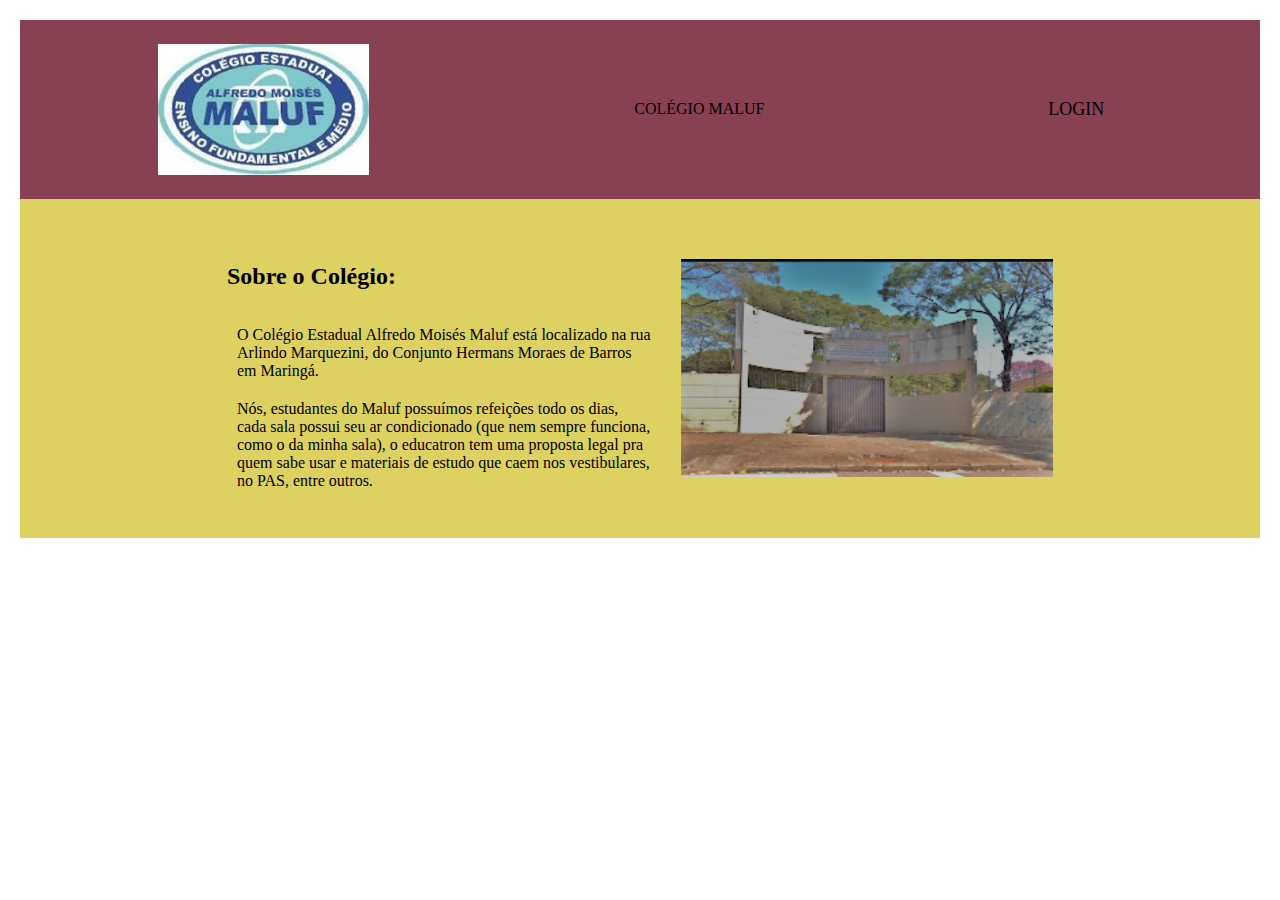
==== Maria -site escola/index.html @ 9b80910d "Add files via upload" ====
<html lang="en">
<head>
    <meta charset="UTF-8">
    <meta http-equiv="X-UA-Compatible" content="IE=edge">
    <meta name="viewport" content="width=device-width, initial-scale=1.0">
    <title>Document</title>
    <link rel="stylesheet" href="style.css">
</head>
<body>
    <header class="cabecalho">
        <img class="cabecalho-imagem" src="Captura de Tela (21).png" alt="logo do Colégio Maluf"
            <li class="cabecalho-lista-item"> COLÉGIO MALUF </li>
            <li class="cabecalho-lista-item"> LOGIN </li>
        </ul>
    </header>


    <section class="escola">
        <div class="escola-div-conteudo">
            <h2 class="escola-titulo">Sobre o Colégio:</h2>
            <p class="escola-texto-um">  O Colégio Estadual Alfredo Moisés Maluf está localizado na rua Arlindo Marquezini, do Conjunto Hermans Moraes de Barros em Maringá.</p>
            <p class="escola-texto-dois">  Nós, estudantes do Maluf possuímos refeições todo os dias, cada sala possui seu ar condicionado (que nem sempre funciona, como o da minha sala), o educatron tem uma proposta legal pra quem sabe usar e materiais de estudo que caem nos vestibulares, no PAS, entre outros. </p>
        </div>
        <img class="escola-imagem" src="Captura de Tela (22).png" " alt="frente do colégio">
    </section>
</body>

</html>
---- Maria -site escola/style.css ----
* {
    margin: 0;
    padding: 10;
}

.cabecalho {
    background-color: #884152;
    color: black;
    display: flex;
    justify-content: space-around;
    align-items: center;
    padding: 14px 0;
}

.cabecalho-imagem{
    width: 17%;
}

.cabecalho-lista-item{
    display: inline-block;
    margin: 0 18px;
    font-size: 18px;
}
.escola-imagem{
    width: 30%;
}

.escola{
    background-image: linear-gradient(#ddd161);
    color:black;
    display: flex;
    justify-content: center;
    align-items: center;
    padding: 28px 0;
}

.escola-div-conteudo{
    width: 35%;
}
.escola-titulo{
    padding: 26px 0;
}
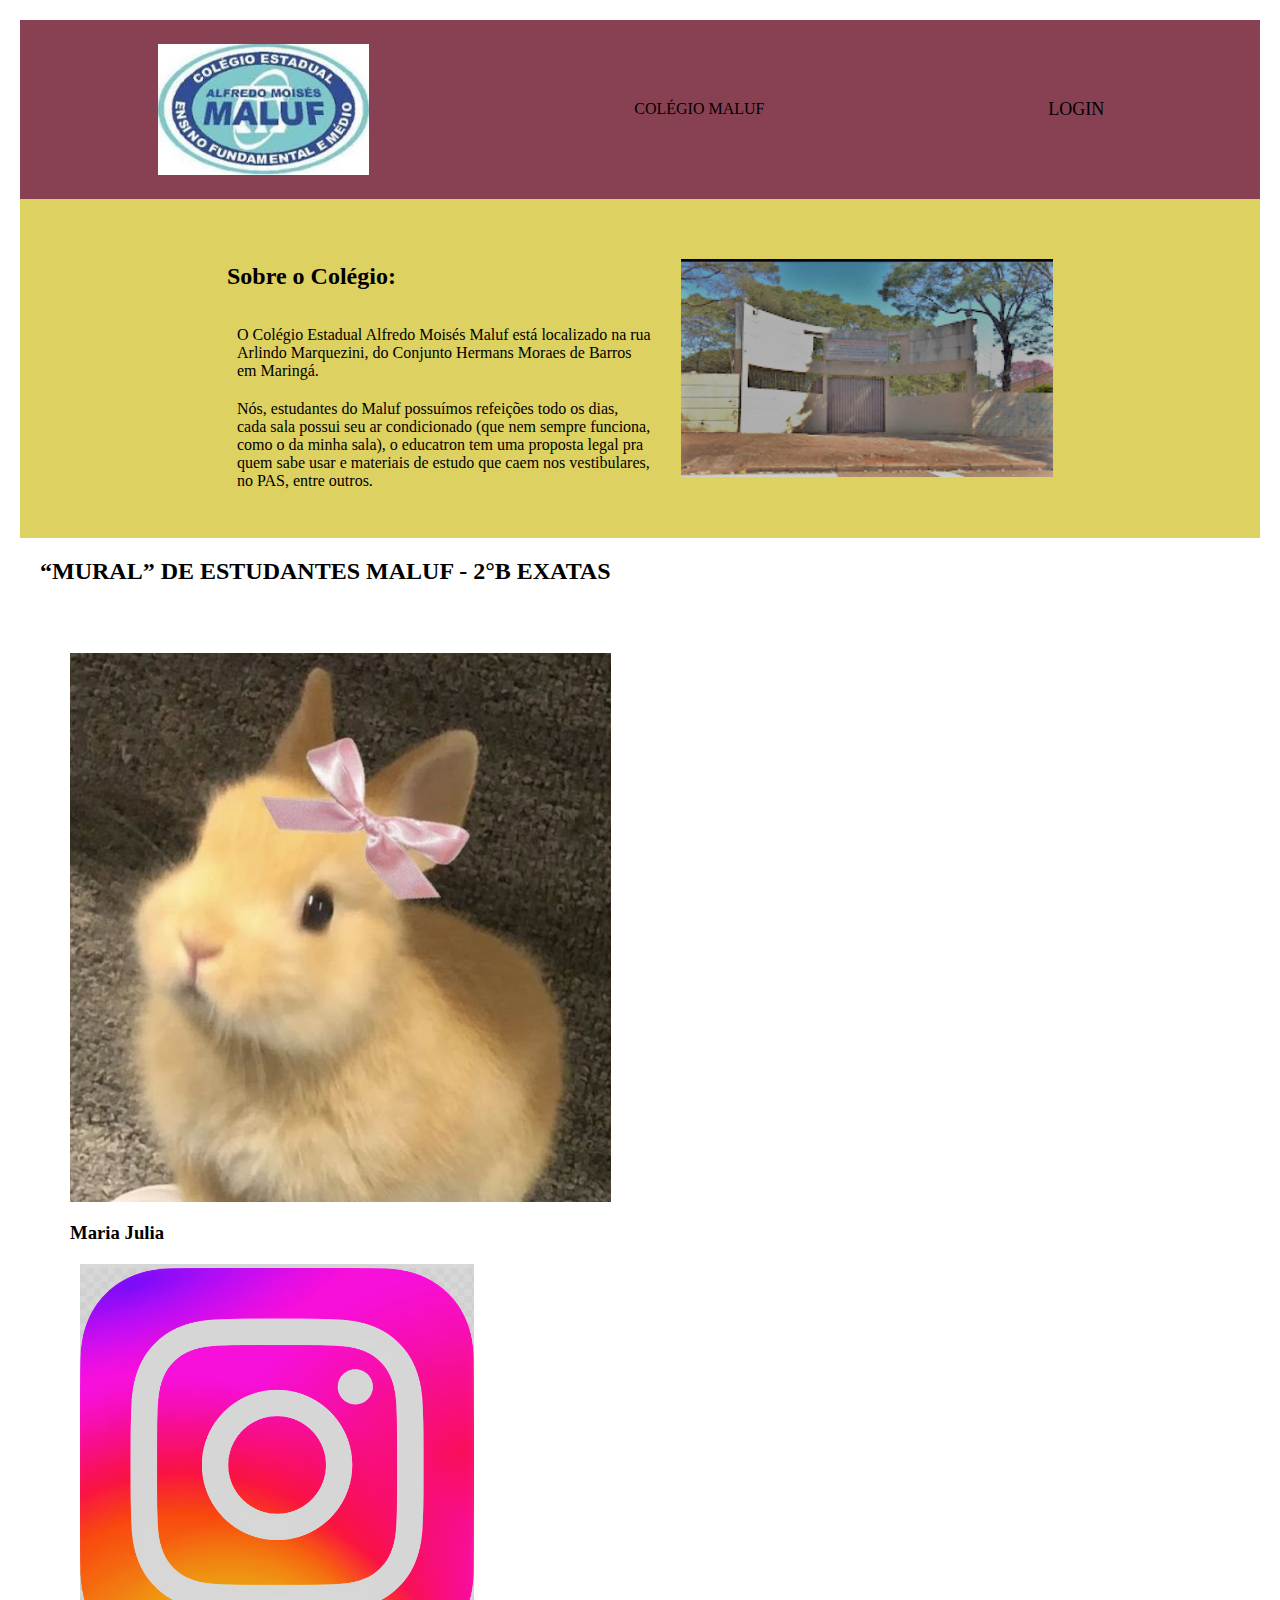
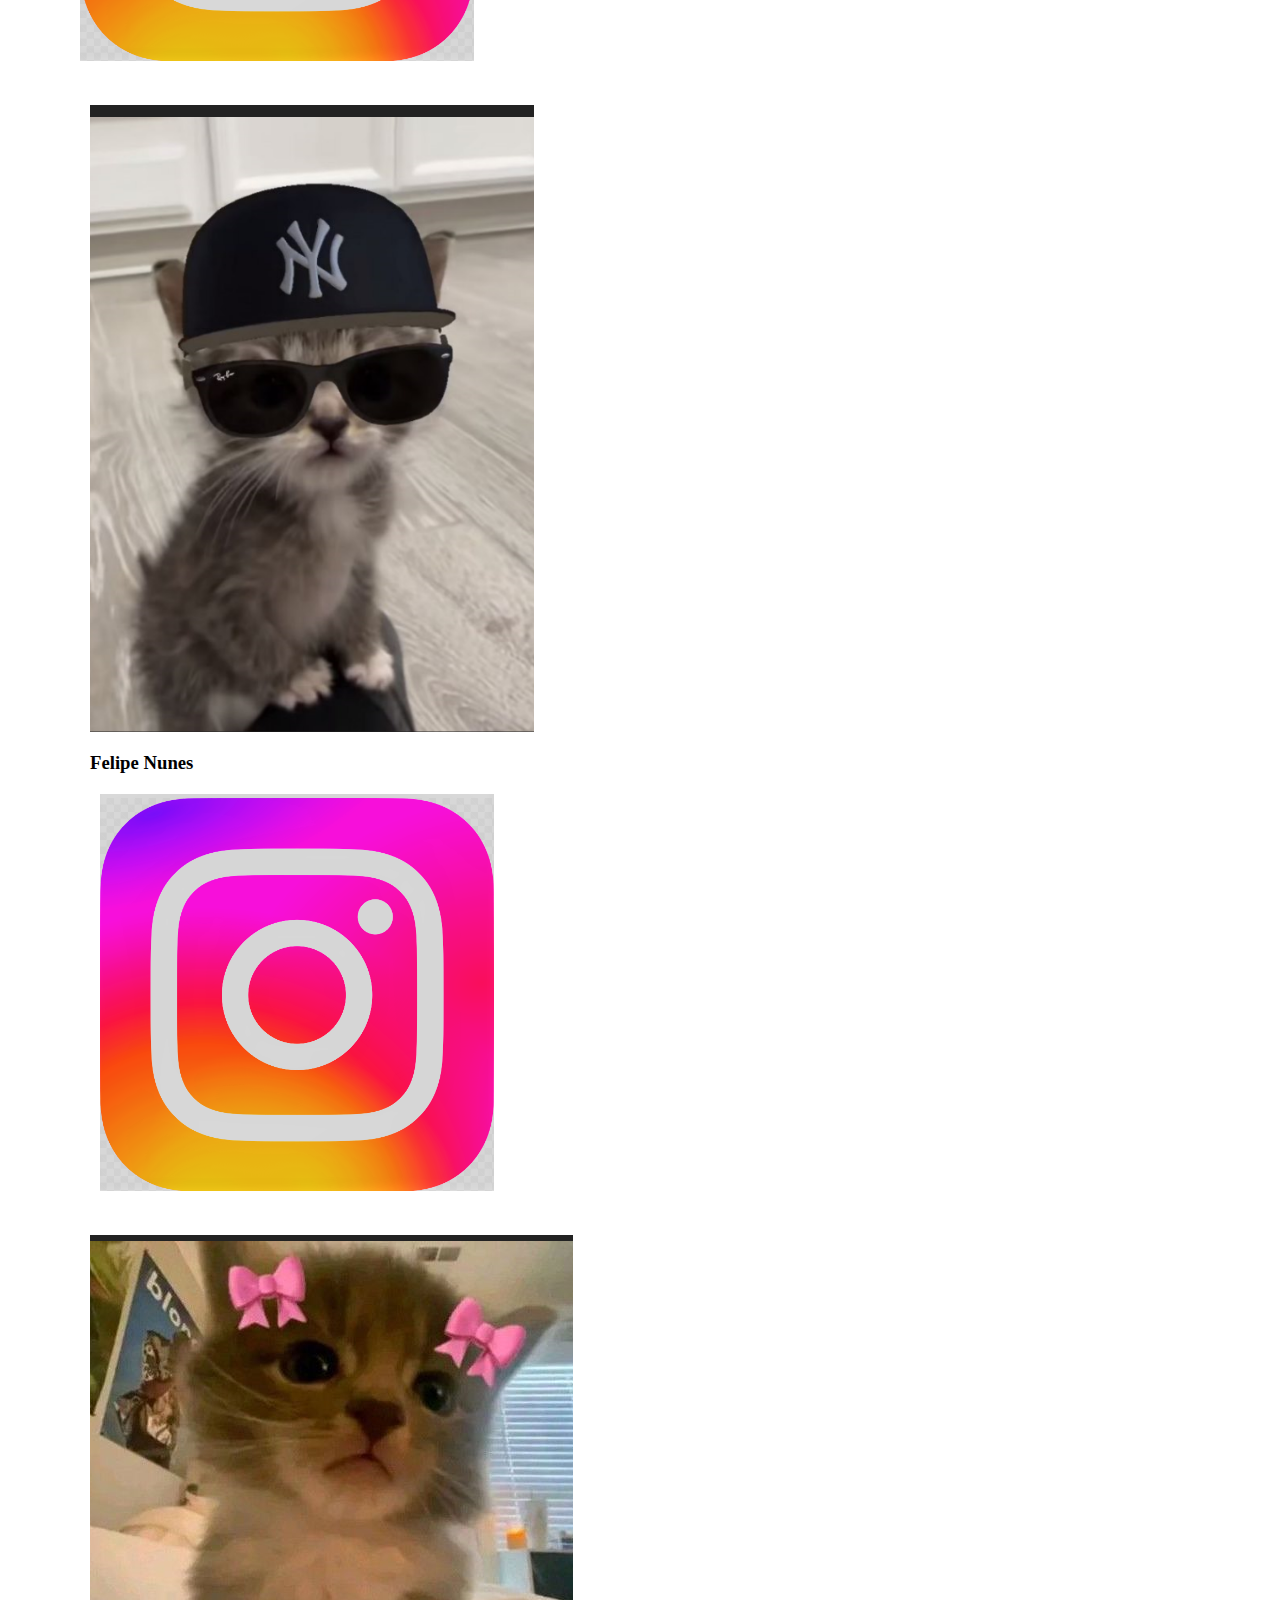
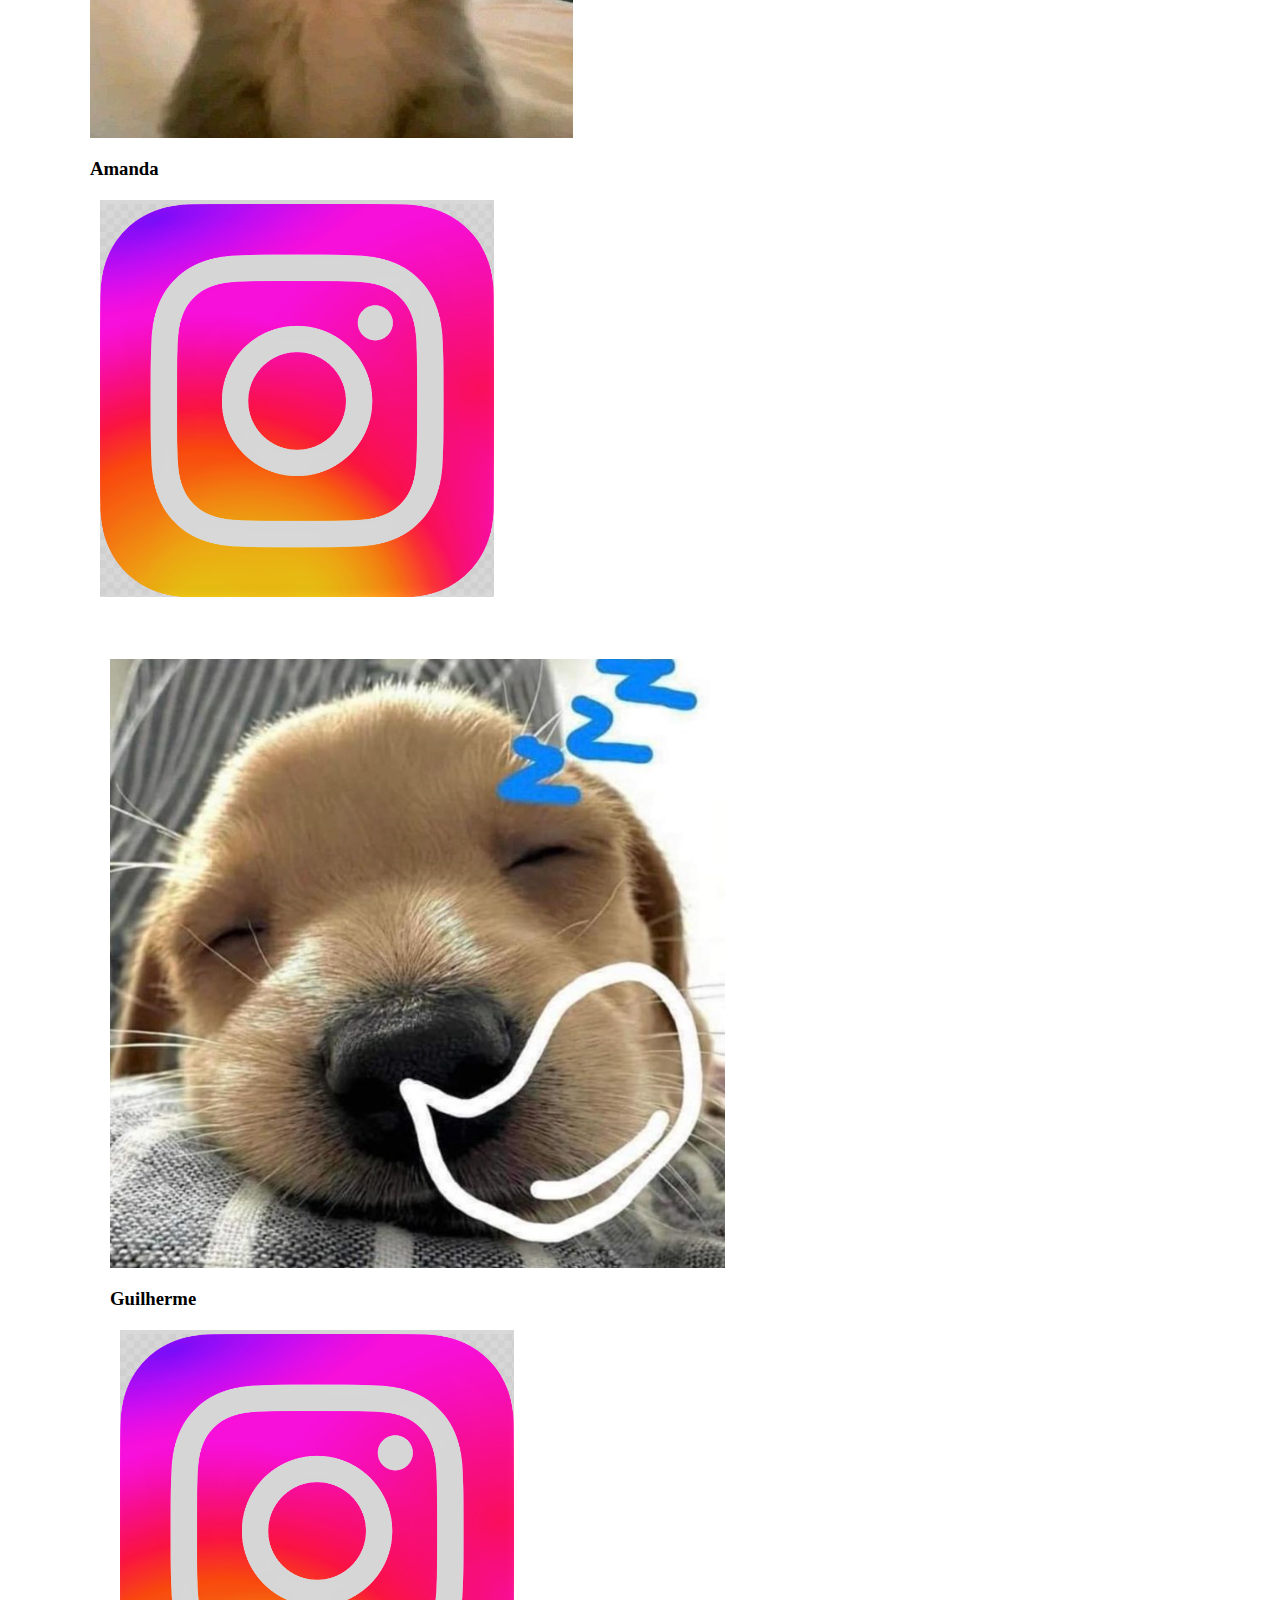
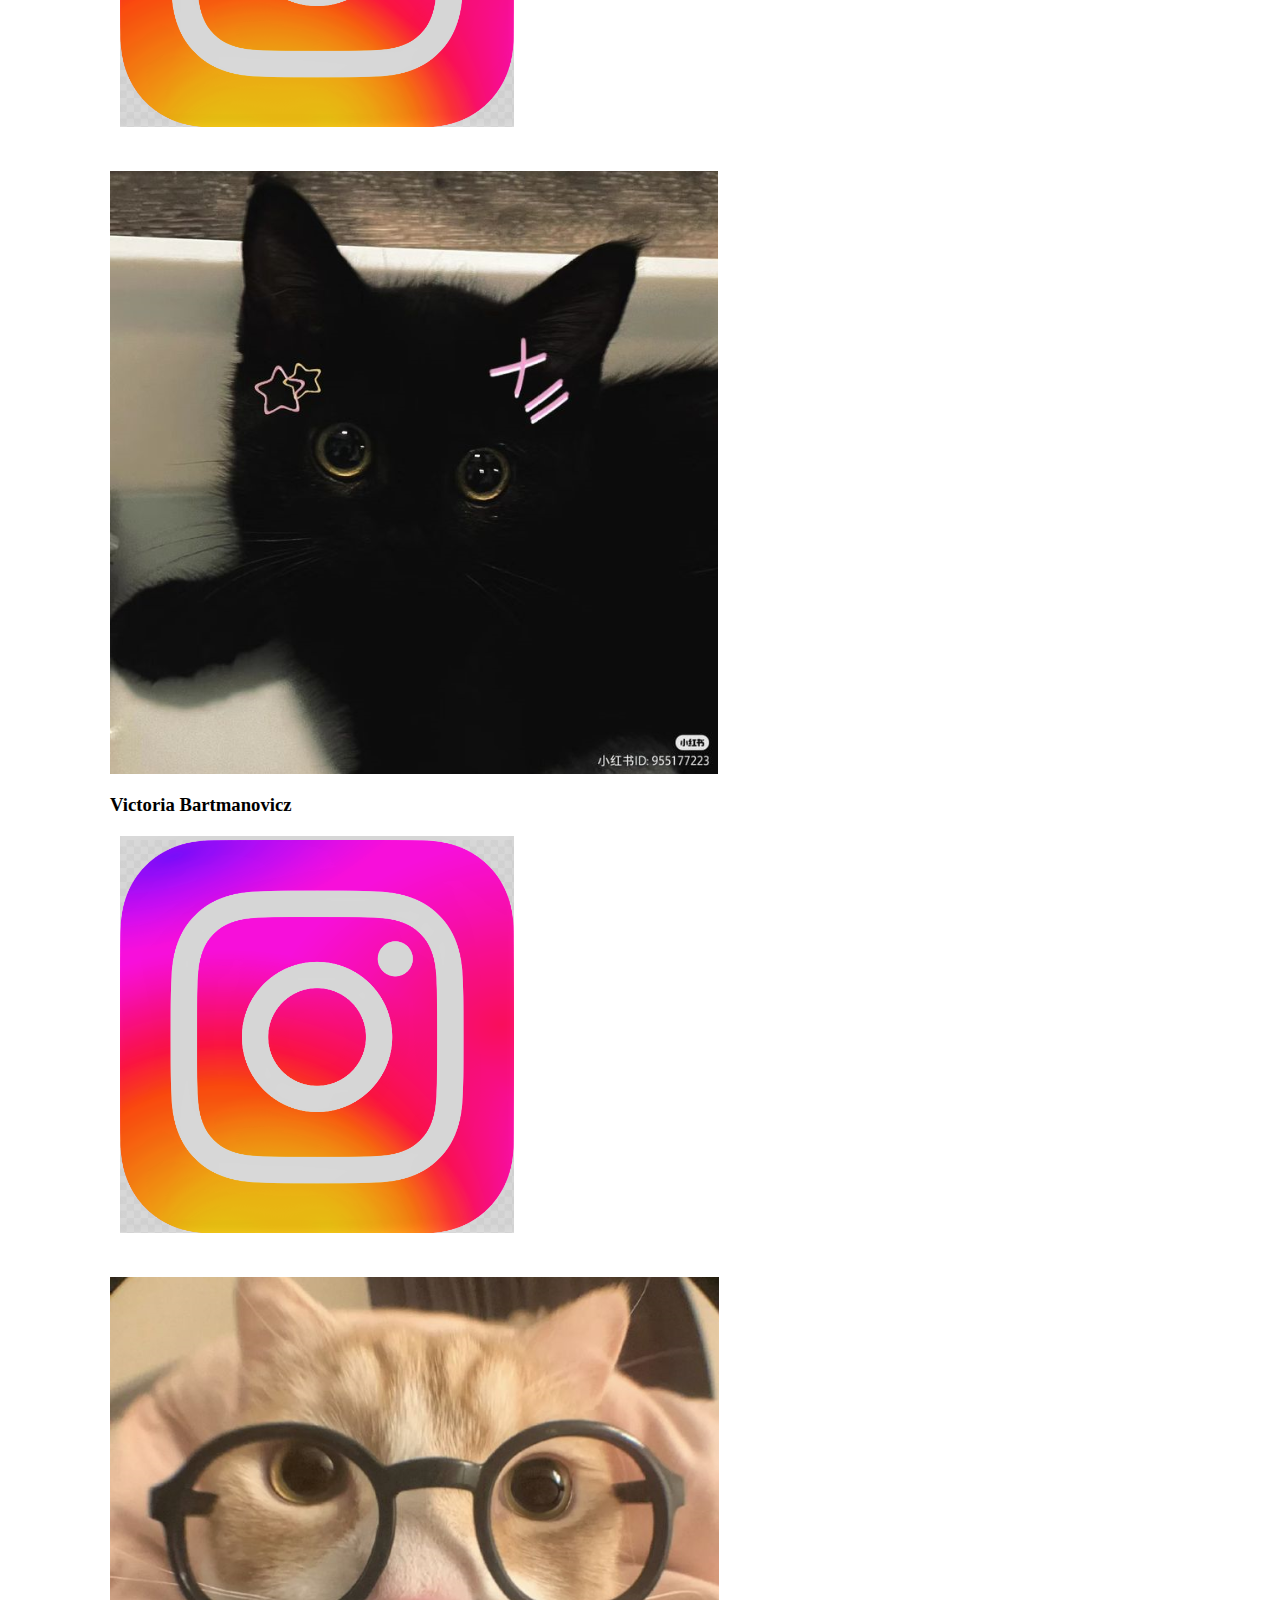
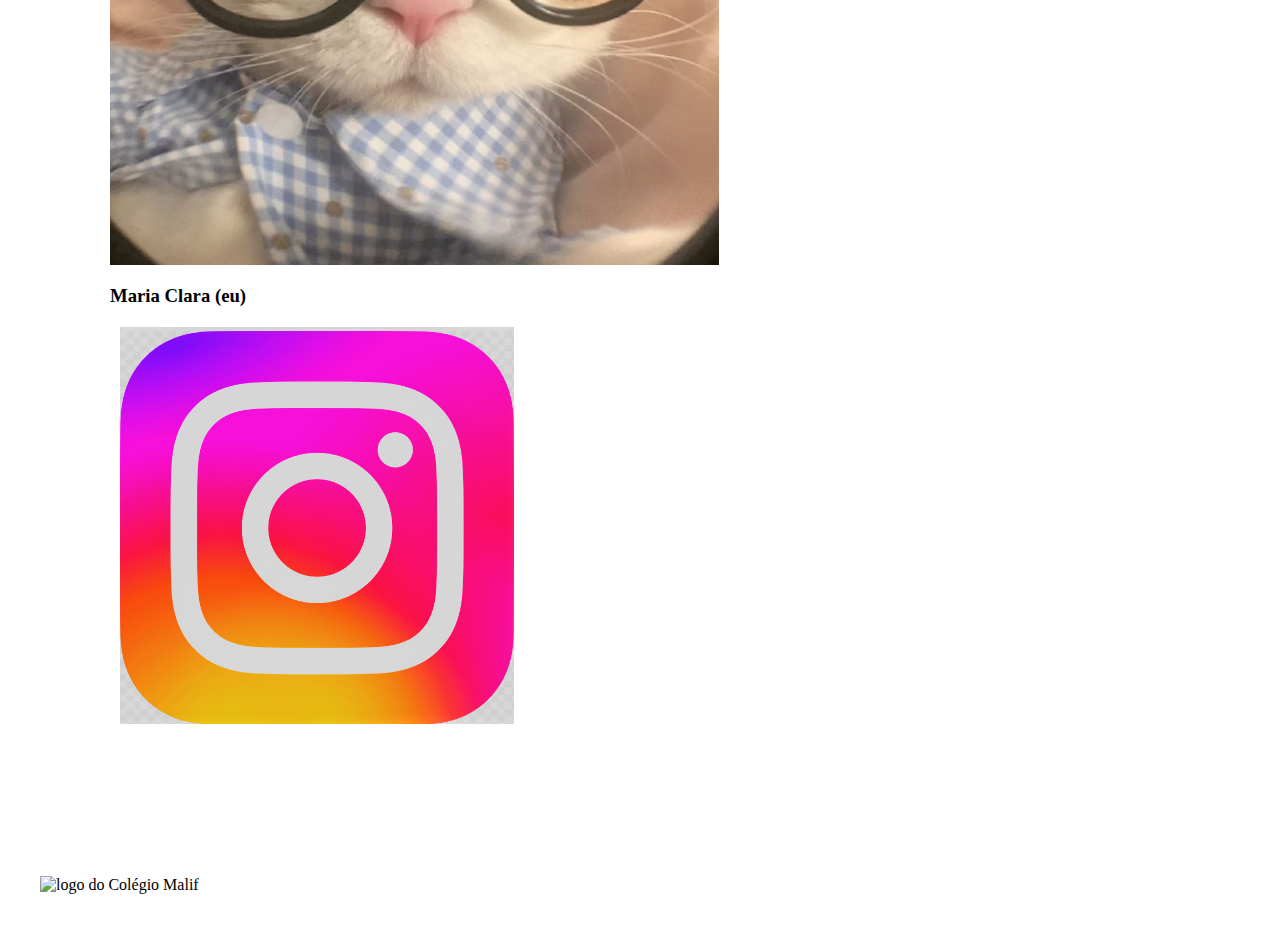
==== commit dda2e5b6: "Update index.html" ====
--- a/Maria -site escola/index.html
+++ b/Maria -site escola/index.html
@@ -23,6 +23,48 @@
         </div>
         <img class="escola-imagem" src="Captura de Tela (22).png" " alt="frente do colégio">
     </section>
+        <section class="estudante">
+        <h2 class="estudante-titulo">“MURAL” DE ESTUDANTES MALUF - 2°B EXATAS</h2>
+        <div class="estudante-todos">
+        <div>
+            <span></span>
+        <div class="estudante-div">
+            <img class="estudante-imagem1" src="Captura de Tela (23).png" alt="foto que represente a Maria Julia">
+            <h3 class="estudante-nome">Maria Julia</h3>
+            <a href="https://instagram.com/"><img class="estudante-icone" src="Captura de Tela (24).png" alt="icone instagram"></a>
+        <div>
+            <div class="estudante-div">
+                <img class="estudante-imagem2" src="Captura de Tela (25).png" alt="foto que represente o Felipe">
+                <h3 class="estudante-nome">Felipe Nunes</h3>
+                <a href="https://instagram.com/felipe_nunes_33"><img class="estudante-icone" src="Captura de Tela (24).png" alt="icone instagram"></a>
+            </div>
+            <div class="estudante-div">
+                <img class="estudante-imagem3" src="Captura de Tela (26).png" alt="foto que represente a Amanda">
+                <h3 class="estudante-nome">Amanda</h3>
+                <a href="https://instagram.com/aman.dinha_08"><img class="estudante-icone" src="Captura de Tela (24).png" alt="icone instagram"></a>
+            <div>
+                <span></span>
+            <div class="estudante-div">
+                <img class="estudante-imagem4" src="Captura de Tela (27).png" alt="foto que represente o Guilherme">
+                <h3 class="estudante-nome">Guilherme</h3>
+                <a href="https://instagram.com/"><img class="estudante-icone" src="Captura de Tela (24).png" alt="icone instagram"></a>
+            </div>
+            <div class="estudante-div">
+                <img class="estudante-imagem5" src="Captura de Tela (28).png" alt="foto que represente a Victoria">
+                <h3 class="estudante-nome">Victoria Bartmanovicz</h3>
+                <a href="https://instagram.com/victoria_bartmanovicz"><img class="estudante-icone" src="Captura de Tela (24).png" alt="icone instagram"></a>
+            </div>
+            <div class="estudante-div">
+                <img class="estudante-imagem6" src="Captura de Tela (29).png" alt="foto que represente a Maria Clara">
+                <h3 class="estudante-nome">Maria Clara (eu)</h3>
+                <a href="https://instagram.com/leandrini.mc"><img class="estudante-icone" src="Captura de Tela (24).png" alt="icone instagram"></a>
+            <div>
+                <span></span>
+
+    </div>
+     </section>
+     <footer class="rodape">
+        <img class="rodape-imagem1"src="Captura de Tela" alt="logo do Colégio Malif">
+    </footer>
 </body>
-
 </html>
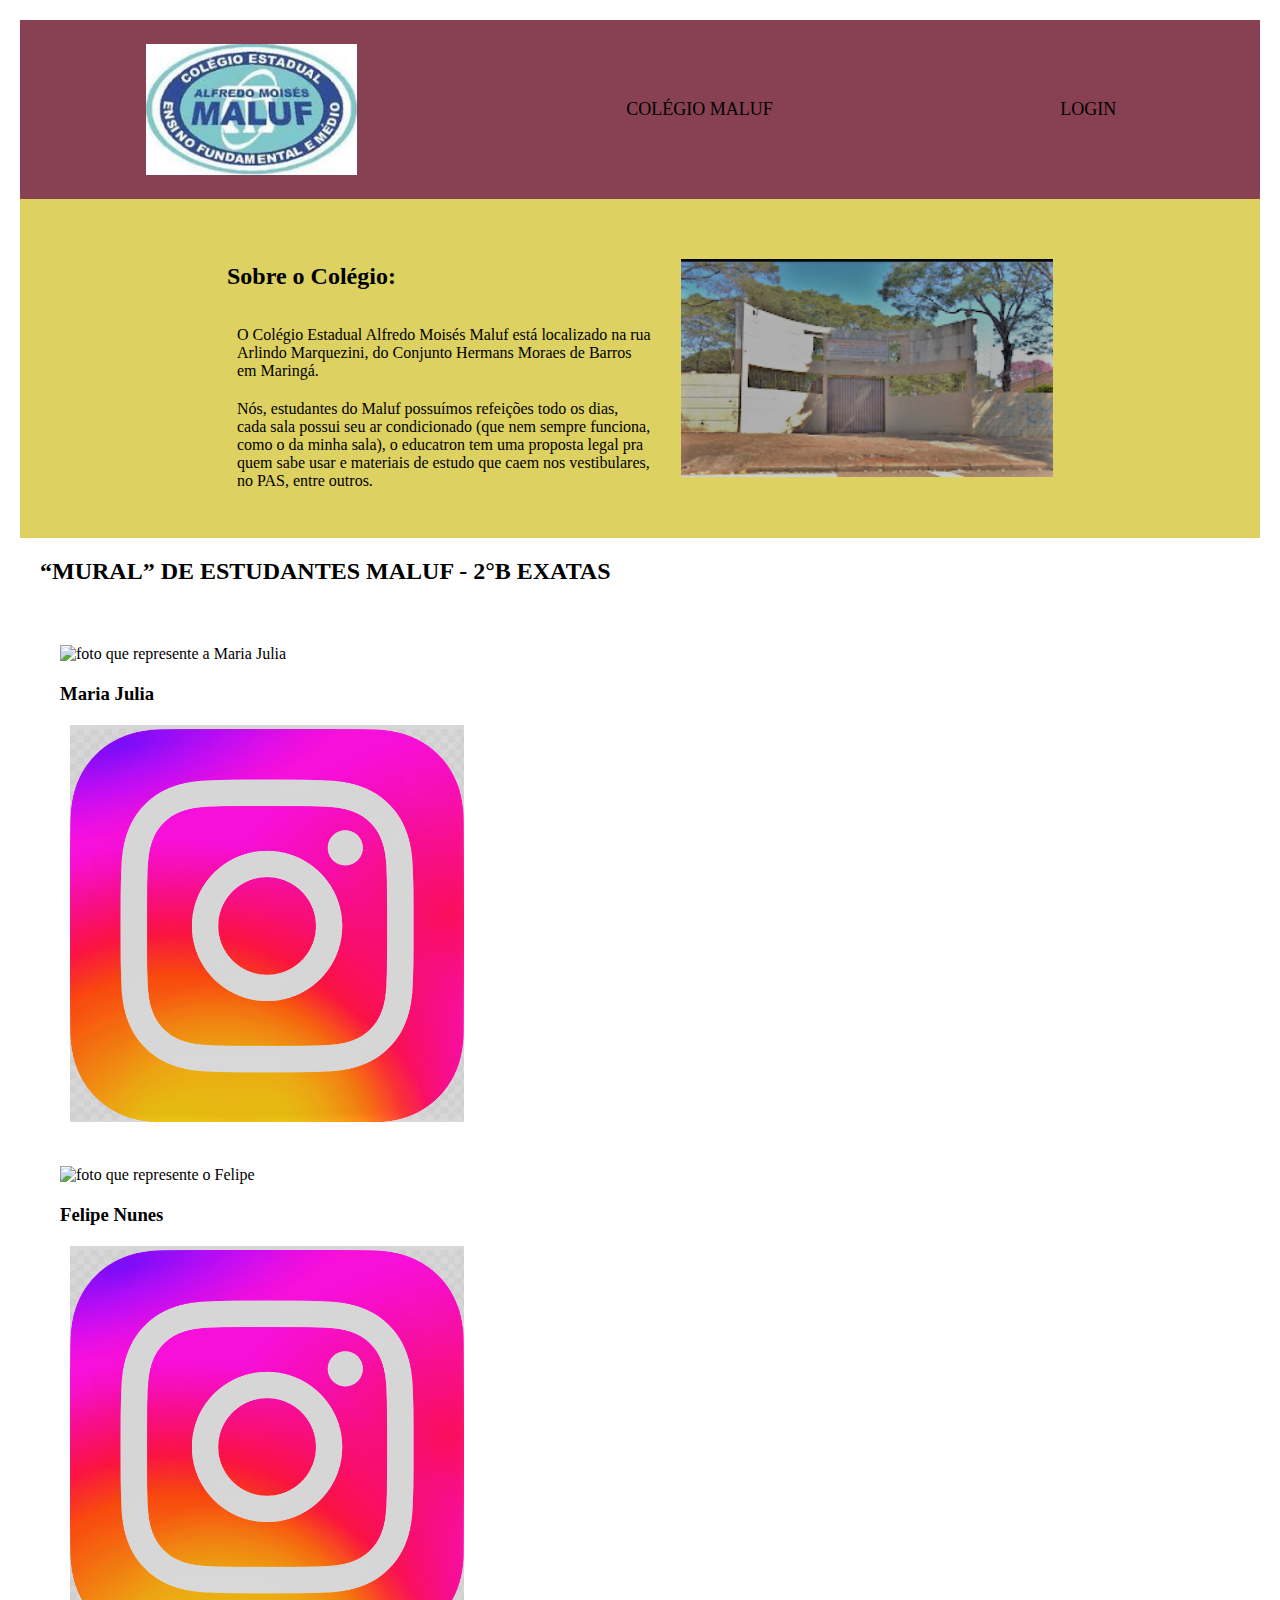
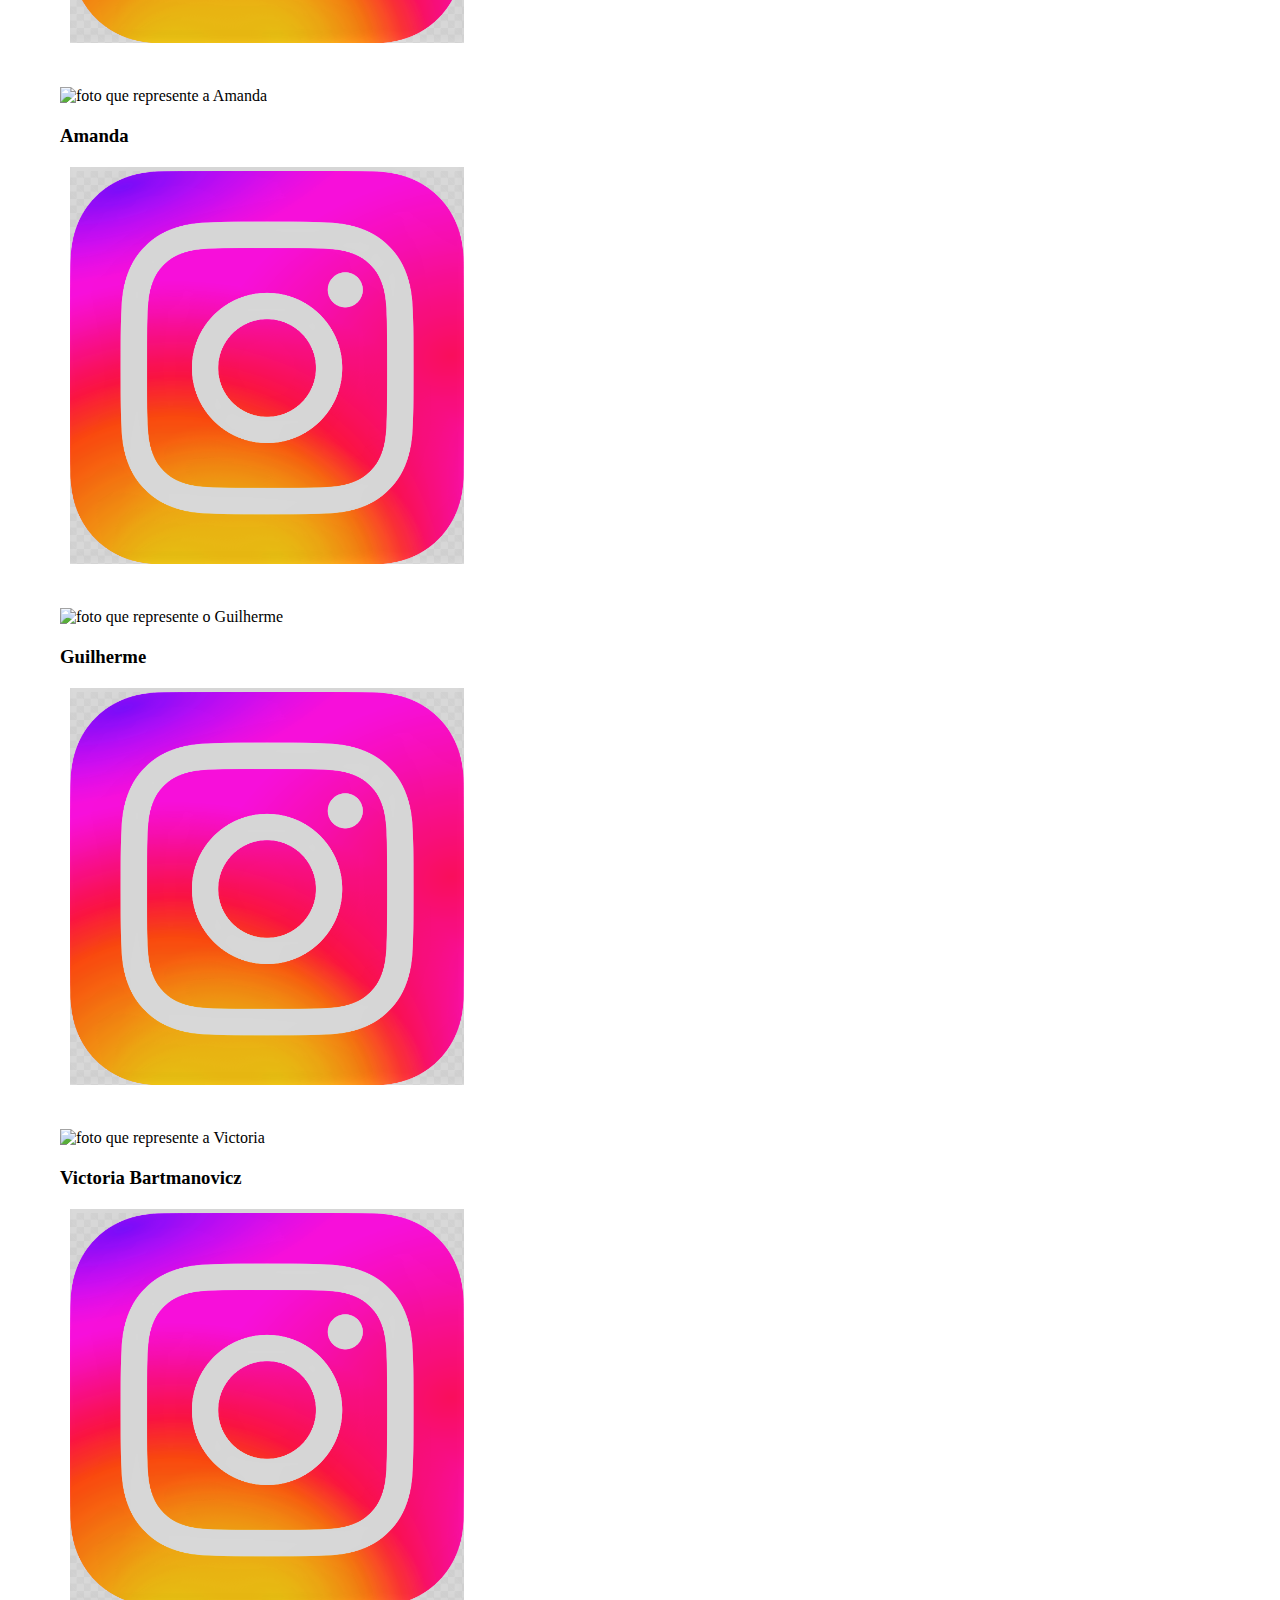
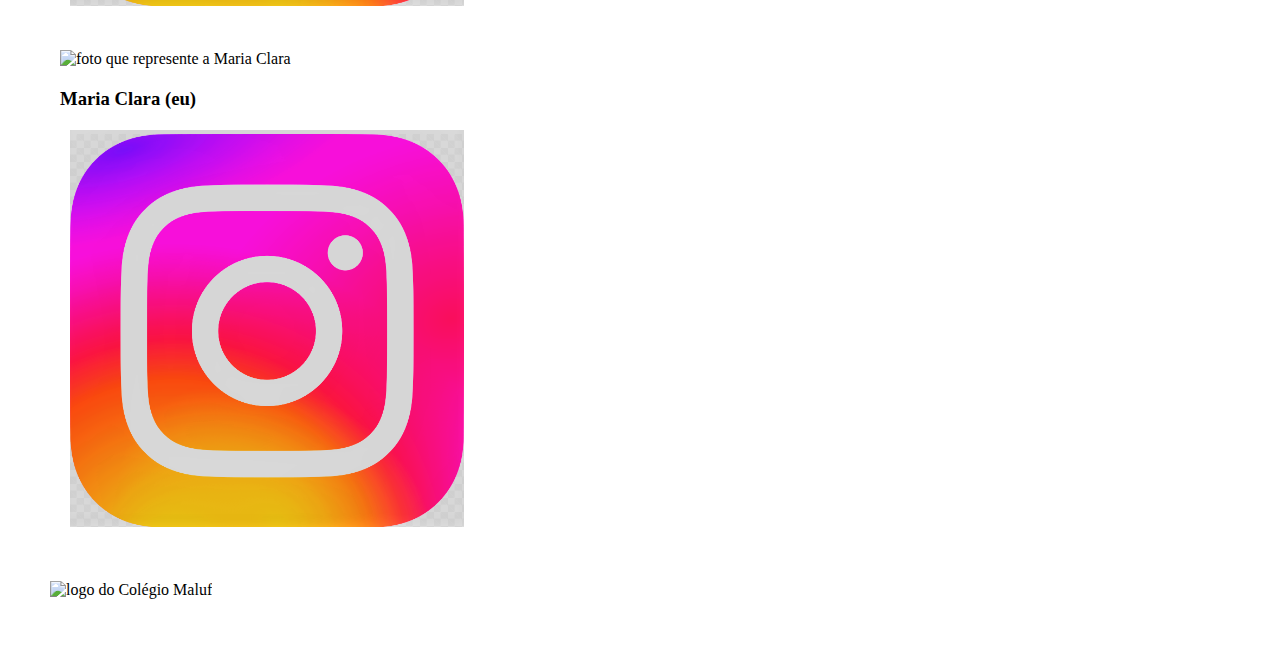
==== commit 473be252: "Update index.html" ====
--- a/Maria -site escola/index.html
+++ b/Maria -site escola/index.html
@@ -8,63 +8,61 @@
 </head>
 <body>
     <header class="cabecalho">
-        <img class="cabecalho-imagem" src="Captura de Tela (21).png" alt="logo do Colégio Maluf"
+        <img class="cabecalho-imagem" src="Captura de Tela (21).png" alt="logo do Colégio Maluf">
             <li class="cabecalho-lista-item"> COLÉGIO MALUF </li>
             <li class="cabecalho-lista-item"> LOGIN </li>
         </ul>
     </header>
-
-
     <section class="escola">
         <div class="escola-div-conteudo">
             <h2 class="escola-titulo">Sobre o Colégio:</h2>
             <p class="escola-texto-um">  O Colégio Estadual Alfredo Moisés Maluf está localizado na rua Arlindo Marquezini, do Conjunto Hermans Moraes de Barros em Maringá.</p>
             <p class="escola-texto-dois">  Nós, estudantes do Maluf possuímos refeições todo os dias, cada sala possui seu ar condicionado (que nem sempre funciona, como o da minha sala), o educatron tem uma proposta legal pra quem sabe usar e materiais de estudo que caem nos vestibulares, no PAS, entre outros. </p>
         </div>
-        <img class="escola-imagem" src="Captura de Tela (22).png" " alt="frente do colégio">
+        <img class="escola-imagem" src="Captura de Tela (22).png" alt="frente do colégio">
     </section>
         <section class="estudante">
         <h2 class="estudante-titulo">“MURAL” DE ESTUDANTES MALUF - 2°B EXATAS</h2>
         <div class="estudante-todos">
-        <div>
-            <span></span>
+        </div>
+    <section class="estudante">
         <div class="estudante-div">
-            <img class="estudante-imagem1" src="Captura de Tela (23).png" alt="foto que represente a Maria Julia">
+            <img class="estudante-imagem" src="images (1).jpeg" alt="foto que represente a Maria Julia">
             <h3 class="estudante-nome">Maria Julia</h3>
             <a href="https://instagram.com/"><img class="estudante-icone" src="Captura de Tela (24).png" alt="icone instagram"></a>
-        <div>
+        </div>
             <div class="estudante-div">
-                <img class="estudante-imagem2" src="Captura de Tela (25).png" alt="foto que represente o Felipe">
+                <img class="estudante-imagem" src="images (1).jpeg" alt="foto que represente o Felipe">
                 <h3 class="estudante-nome">Felipe Nunes</h3>
                 <a href="https://instagram.com/felipe_nunes_33"><img class="estudante-icone" src="Captura de Tela (24).png" alt="icone instagram"></a>
             </div>
             <div class="estudante-div">
-                <img class="estudante-imagem3" src="Captura de Tela (26).png" alt="foto que represente a Amanda">
+                <img class="estudante-imagem" src="images (1).jpeg" alt="foto que represente a Amanda">
                 <h3 class="estudante-nome">Amanda</h3>
                 <a href="https://instagram.com/aman.dinha_08"><img class="estudante-icone" src="Captura de Tela (24).png" alt="icone instagram"></a>
-            <div>
-                <span></span>
+            </div>
+
             <div class="estudante-div">
-                <img class="estudante-imagem4" src="Captura de Tela (27).png" alt="foto que represente o Guilherme">
+                <img class="estudante-imagem" src="images (1).jpeg" alt="foto que represente o Guilherme">
                 <h3 class="estudante-nome">Guilherme</h3>
                 <a href="https://instagram.com/"><img class="estudante-icone" src="Captura de Tela (24).png" alt="icone instagram"></a>
             </div>
             <div class="estudante-div">
-                <img class="estudante-imagem5" src="Captura de Tela (28).png" alt="foto que represente a Victoria">
+                <img class="estudante-imagem" src="images (1).jpeg" alt="foto que represente a Victoria">
                 <h3 class="estudante-nome">Victoria Bartmanovicz</h3>
                 <a href="https://instagram.com/victoria_bartmanovicz"><img class="estudante-icone" src="Captura de Tela (24).png" alt="icone instagram"></a>
             </div>
             <div class="estudante-div">
-                <img class="estudante-imagem6" src="Captura de Tela (29).png" alt="foto que represente a Maria Clara">
+                <img class="estudante-imagem" src="images (1).jpeg" alt="foto que represente a Maria Clara">
                 <h3 class="estudante-nome">Maria Clara (eu)</h3>
                 <a href="https://instagram.com/leandrini.mc"><img class="estudante-icone" src="Captura de Tela (24).png" alt="icone instagram"></a>
-            <div>
-                <span></span>
+    
 
     </div>
      </section>
      <footer class="rodape">
-        <img class="rodape-imagem1"src="Captura de Tela" alt="logo do Colégio Malif">
+        <img class="rodape-imagem"src="" alt="logo do Colégio Maluf">
     </footer>
 </body>
 </html>
+
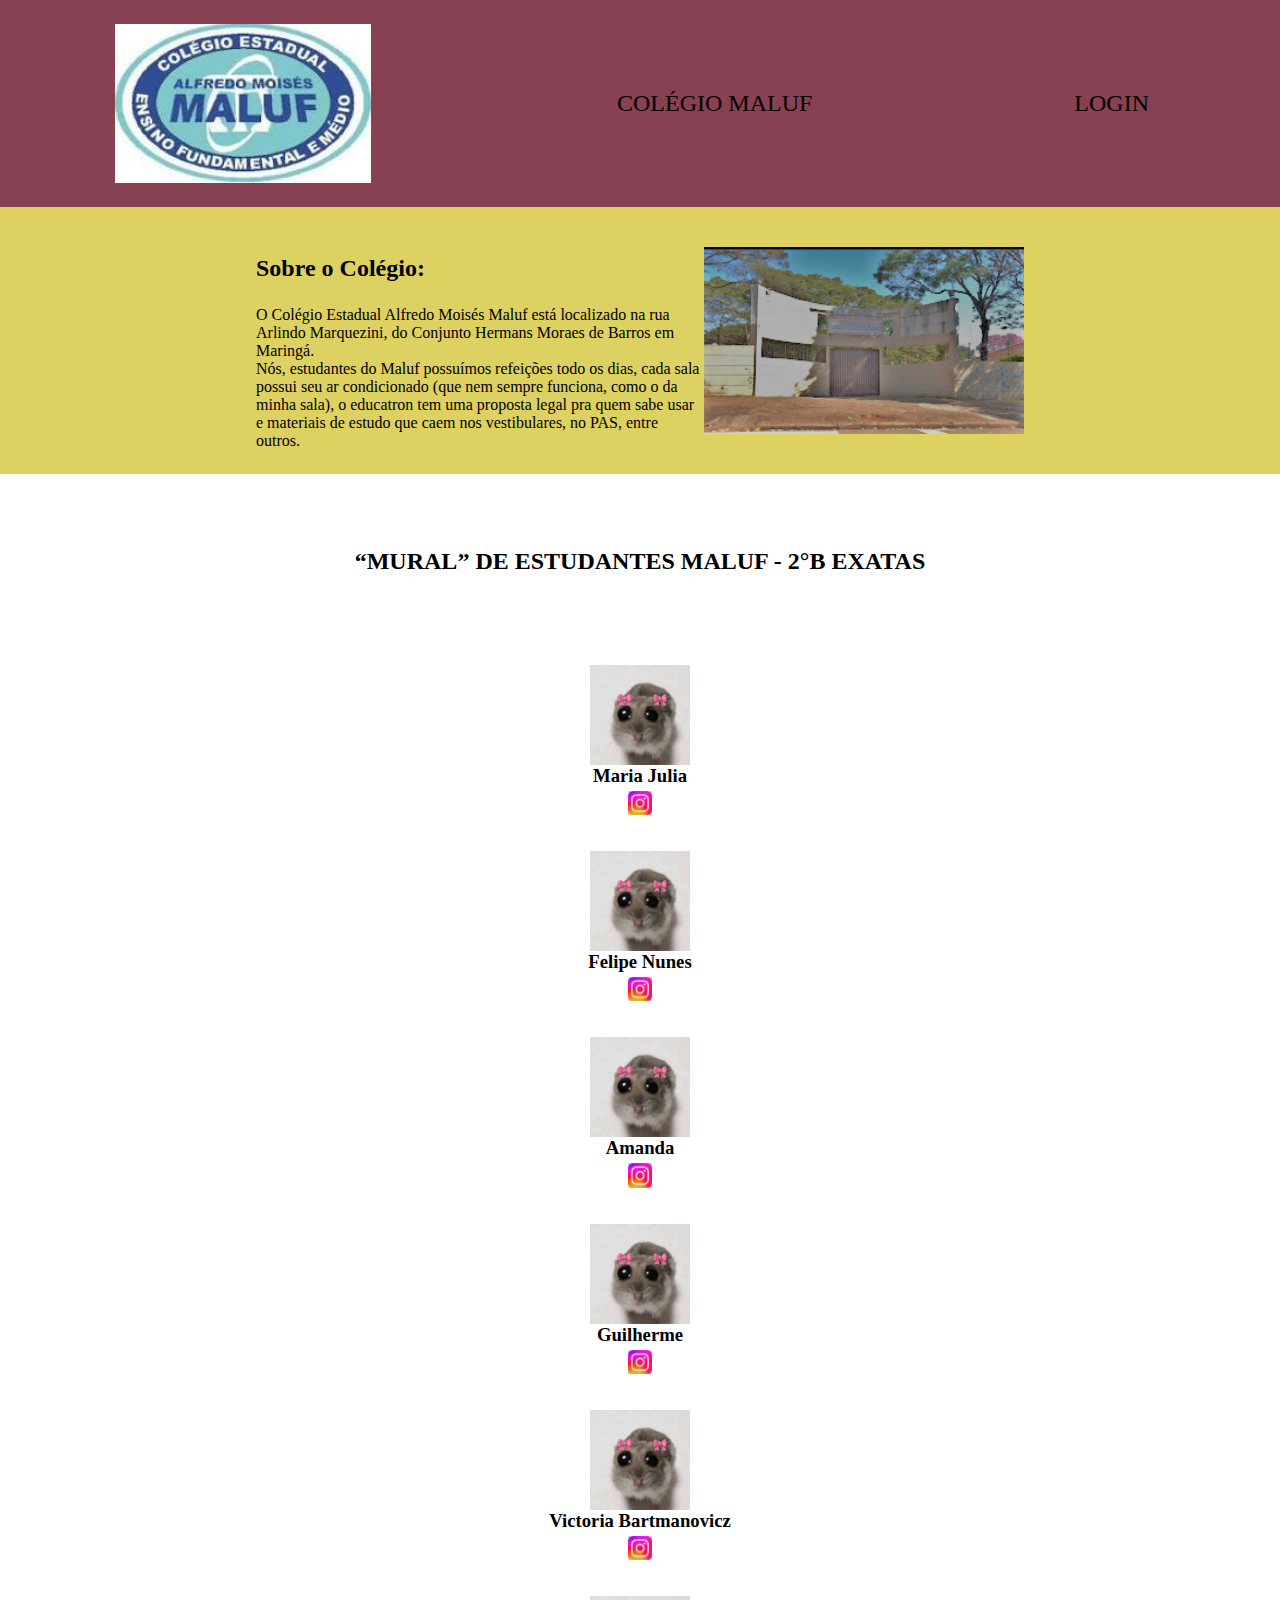
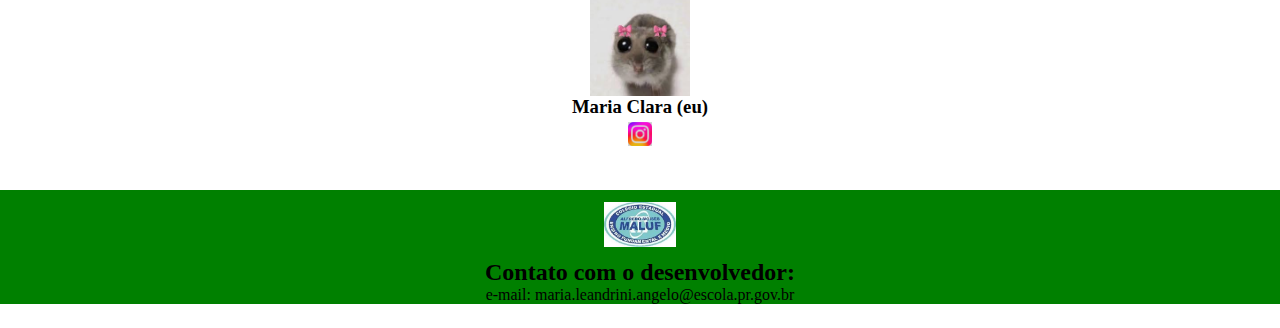
==== commit 84c849d1: "Update index.html" ====
--- a/Maria -site escola/index.html
+++ b/Maria -site escola/index.html
@@ -61,8 +61,11 @@
     </div>
      </section>
      <footer class="rodape">
-        <img class="rodape-imagem"src="" alt="logo do Colégio Maluf">
+     <img class="rodape-imagem" src="Captura de Tela (21).png" alt="logo do Colégio Maluf">
+        <h2 class="rodape-titulo">Contato com o desenvolvedor:</h2>
+        <p class="rodape-texto-um"> e-mail: maria.leandrini.angelo@escola.pr.gov.br
     </footer>
+
 </body>
 </html>
 
--- a/Maria -site escola/style.css
+++ b/Maria -site escola/style.css
@@ -1,6 +1,6 @@
 * {
     margin: 0;
-    padding: 10;
+    padding: 0;
 }
 
 .cabecalho {
@@ -9,34 +9,72 @@
     display: flex;
     justify-content: space-around;
     align-items: center;
-    padding: 14px 0;
+    padding: 24px 0;
 }
 
 .cabecalho-imagem{
-    width: 17%;
+    width: 20%;
 }
 
 .cabecalho-lista-item{
     display: inline-block;
-    margin: 0 18px;
-    font-size: 18px;
+    margin: 0 16px;
+    font-size: 24px;
 }
 .escola-imagem{
-    width: 30%;
+    width: 25%;
 }
 
 .escola{
-    background-image: linear-gradient(#ddd161);
+    background-image: linear-gradient(#DDD161);
     color:black;
     display: flex;
     justify-content: center;
     align-items: center;
-    padding: 28px 0;
+    padding: 24px 0;
 }
 
 .escola-div-conteudo{
     width: 35%;
 }
 .escola-titulo{
-    padding: 26px 0;
-}+    padding: 24px 0;
+}
+.estudante{
+    padding: 24px 0;
+}
+
+.estudante-imagem{
+    width: 100px;
+}
+
+.estudante-icone{
+    width: 24px;
+    padding: 4px 8px;
+}
+
+.estudante-div{
+    text-align: center;
+    padding: 16px 0;
+}
+
+.estudante-titulo{
+    text-align: center;
+    padding: 50px 0;
+}
+
+.estudante-todos{
+    display: grid;
+    grid-template-columns: 20% 20% 20% 20% 20%;
+}
+
+.rodape{
+    background-color: green;
+    text-align: center;
+}
+
+.rodape-imagem{
+    height: 45px;
+    padding: 12px 0;
+   
+}
